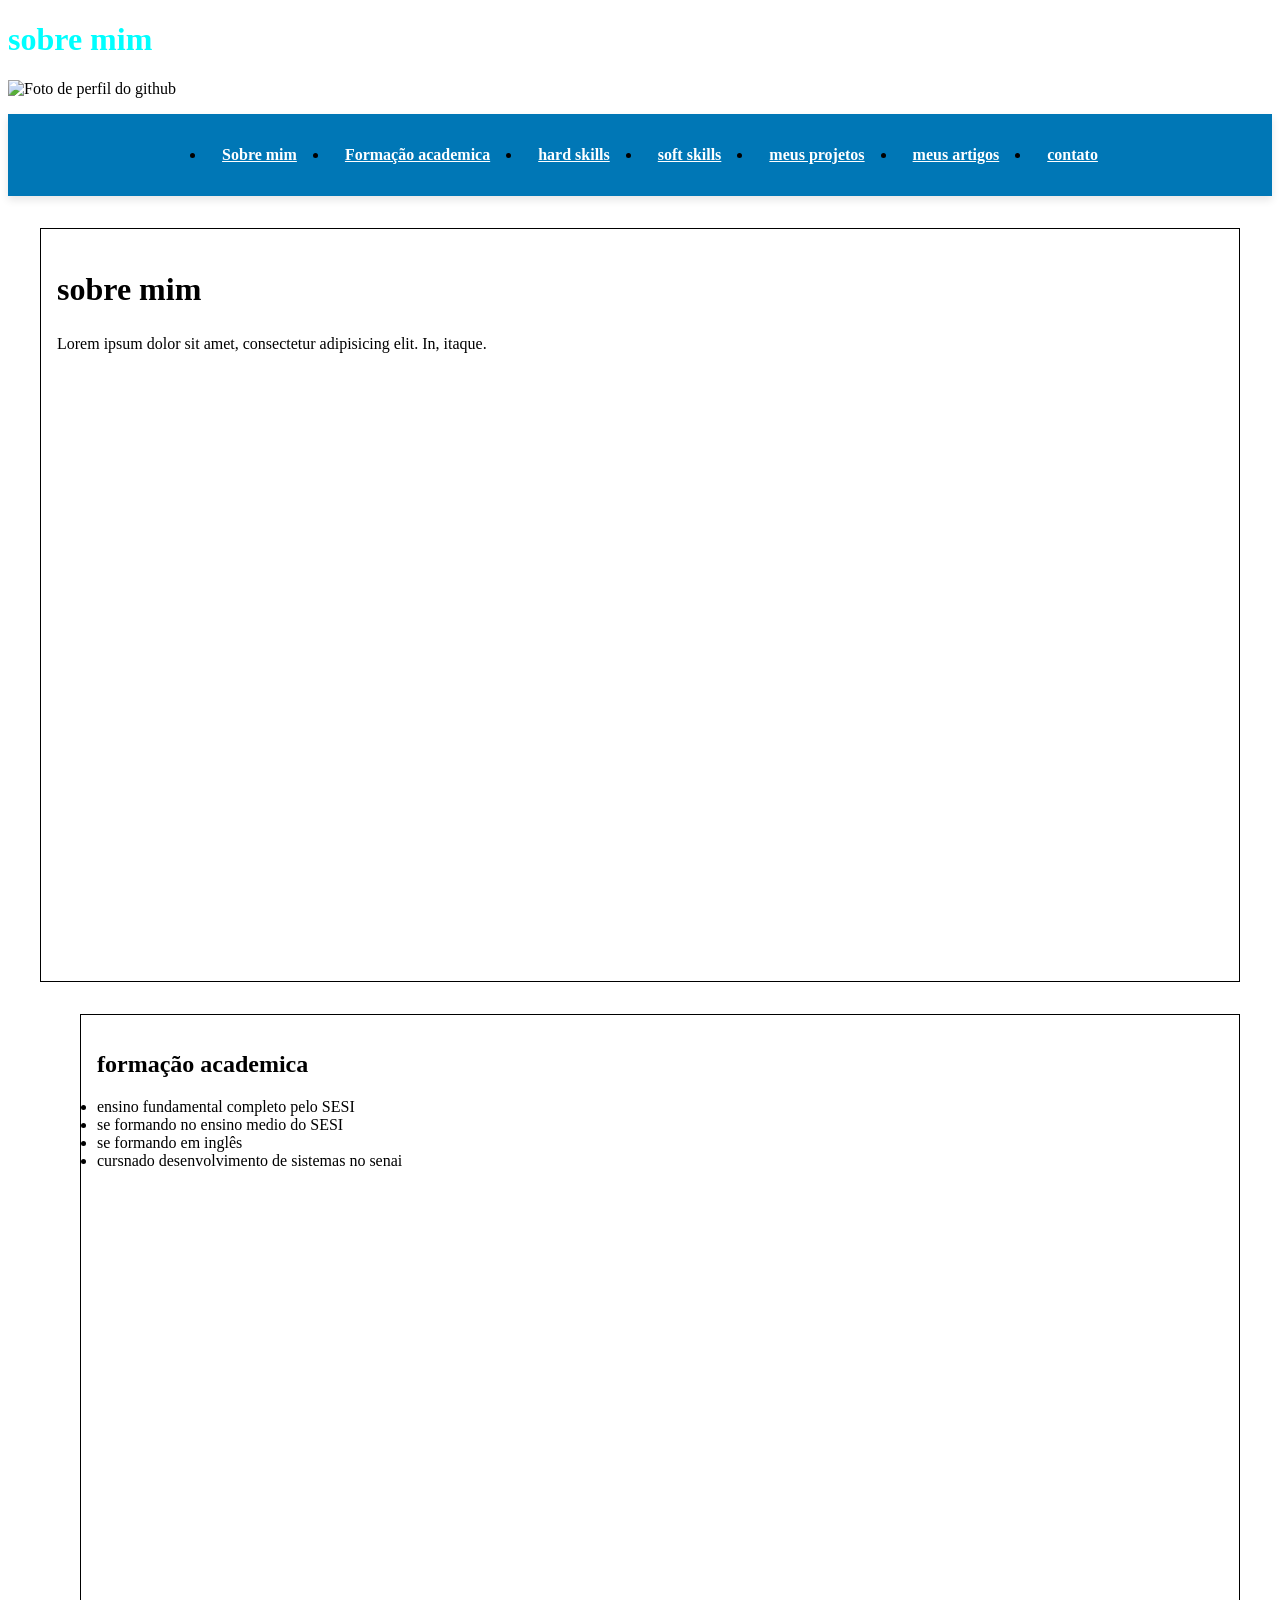
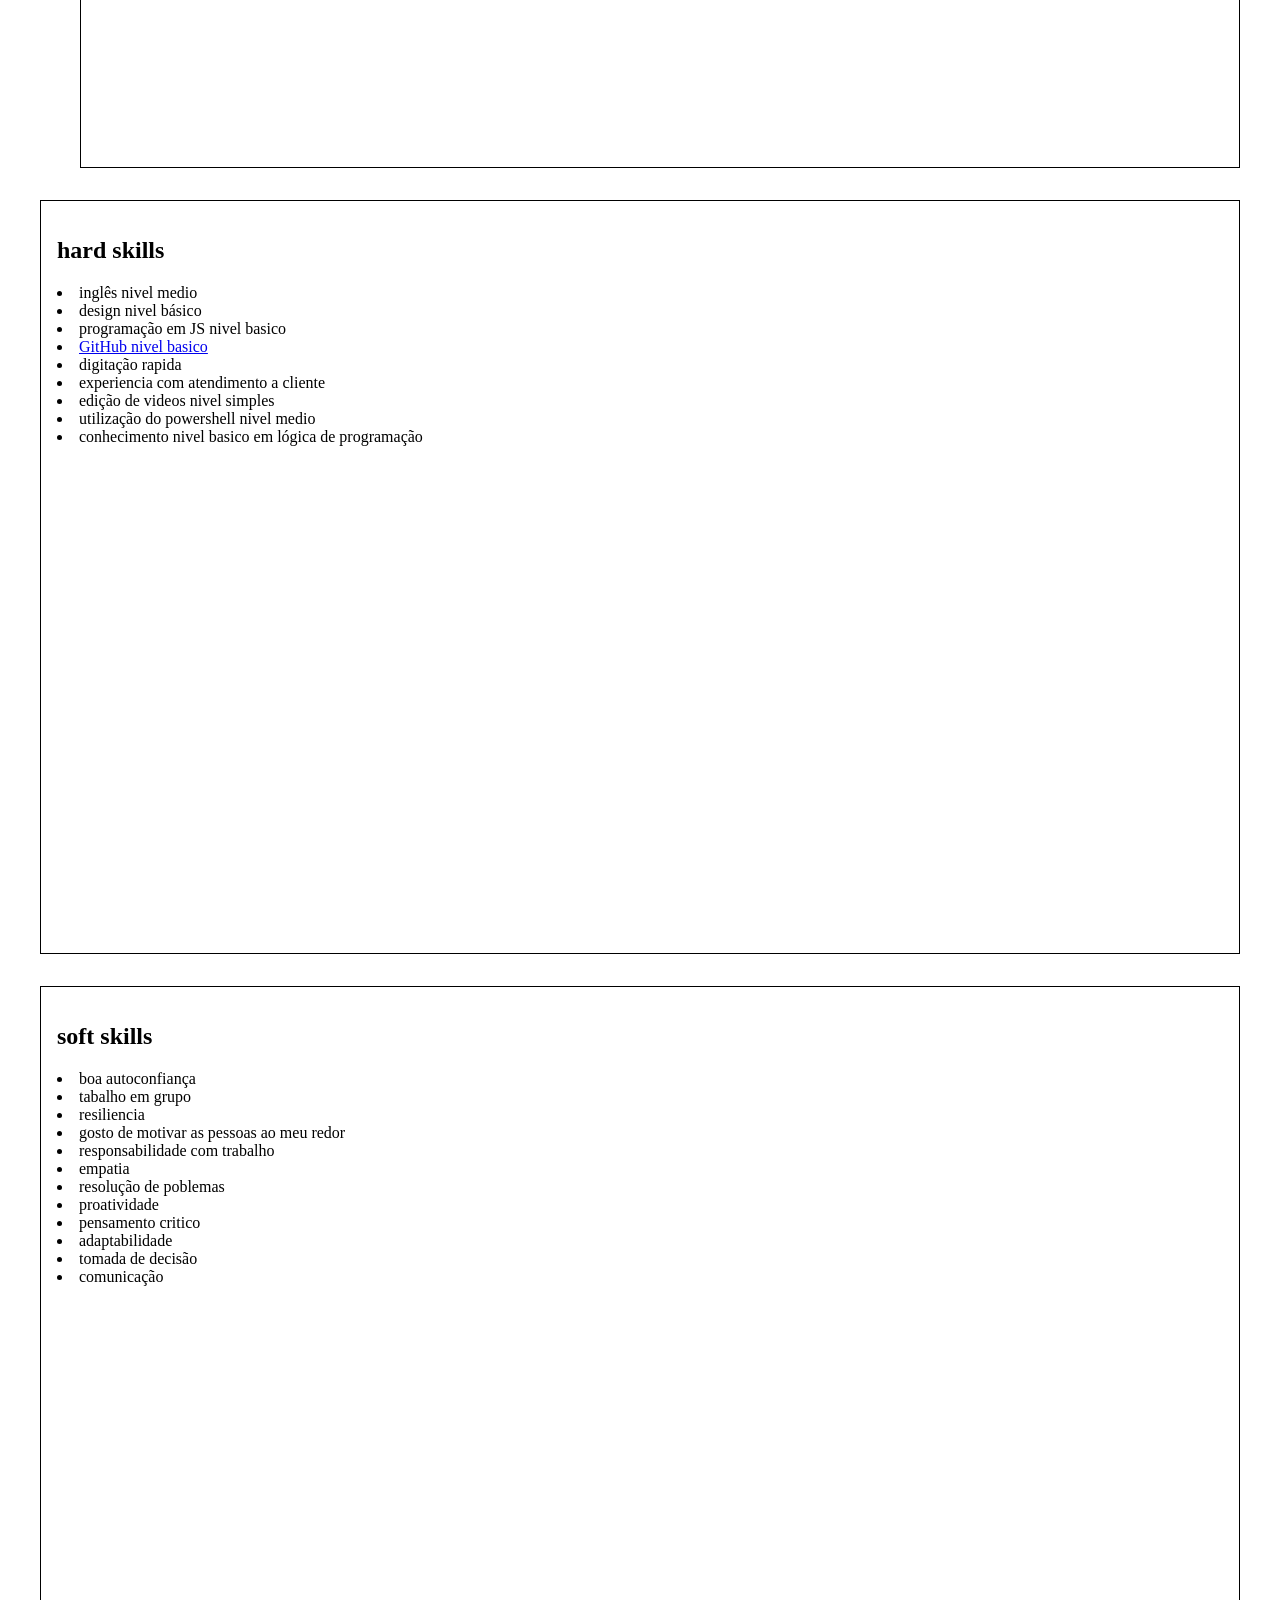
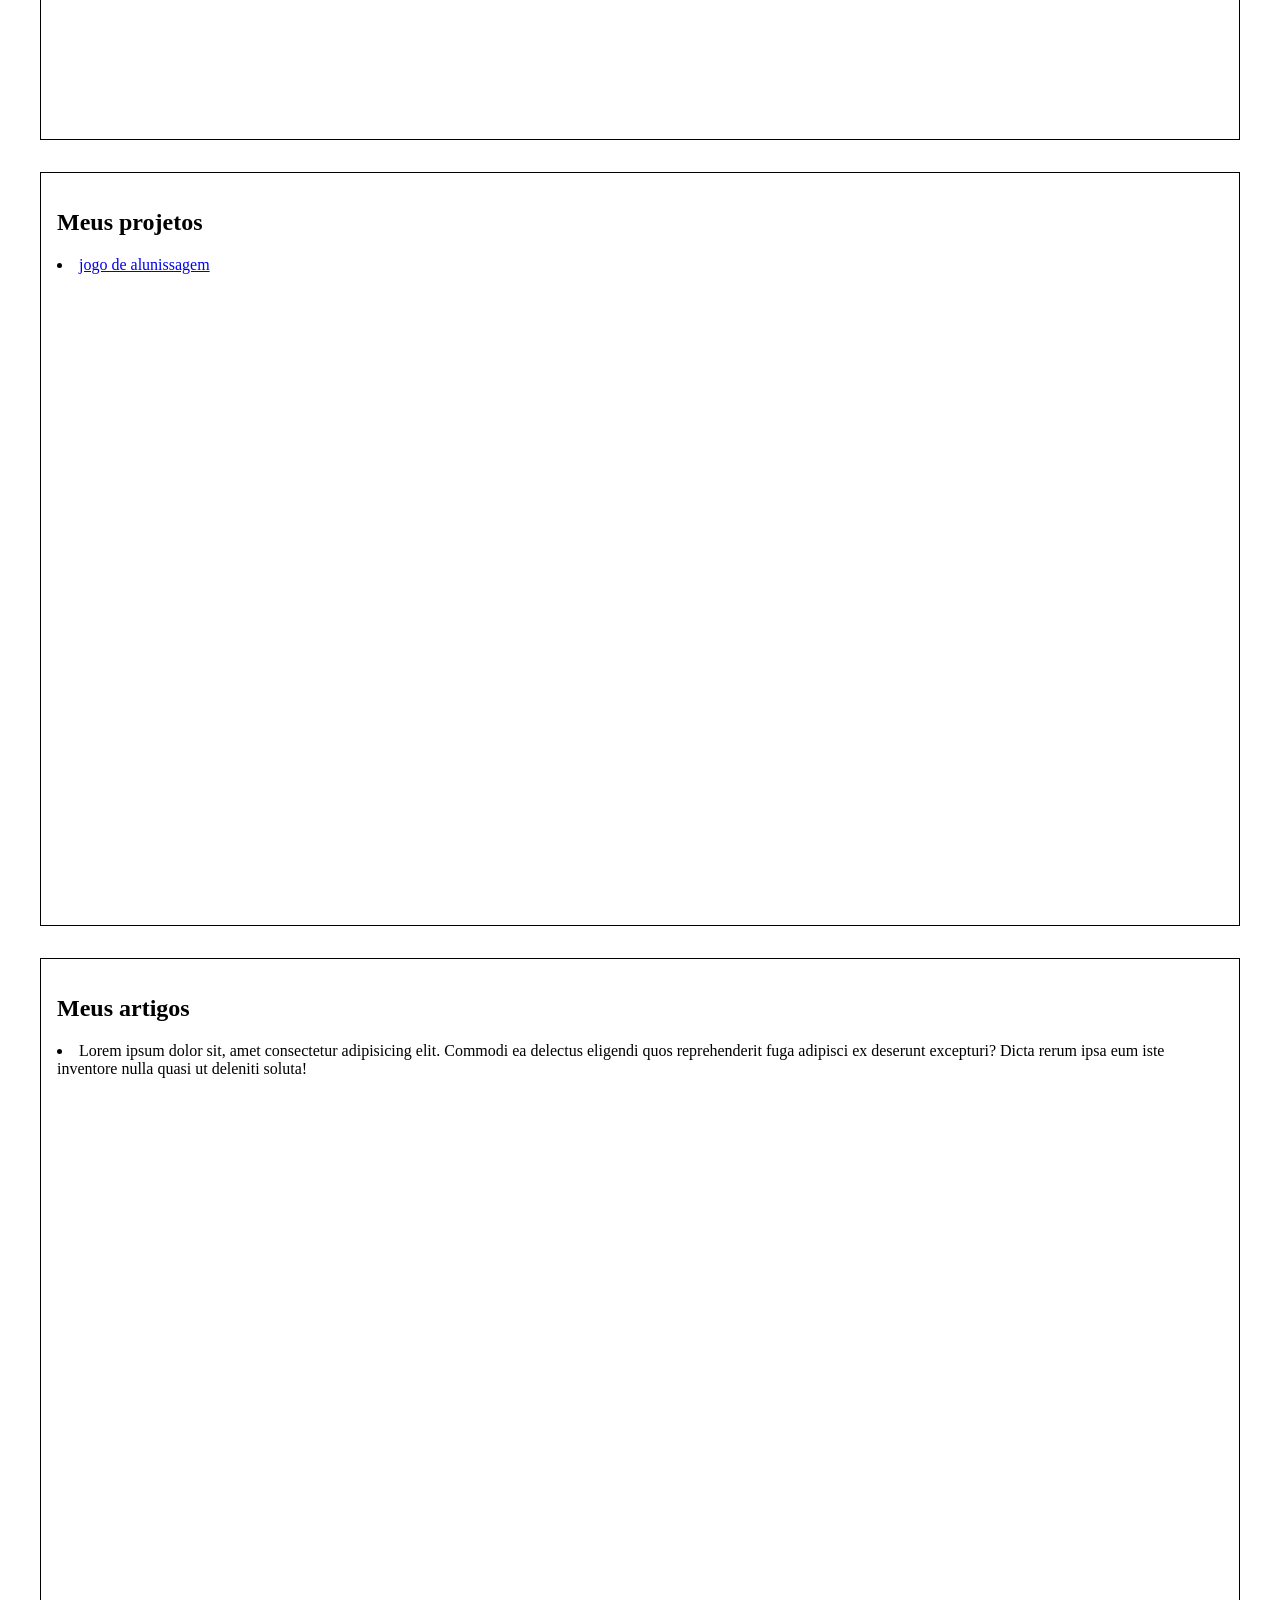
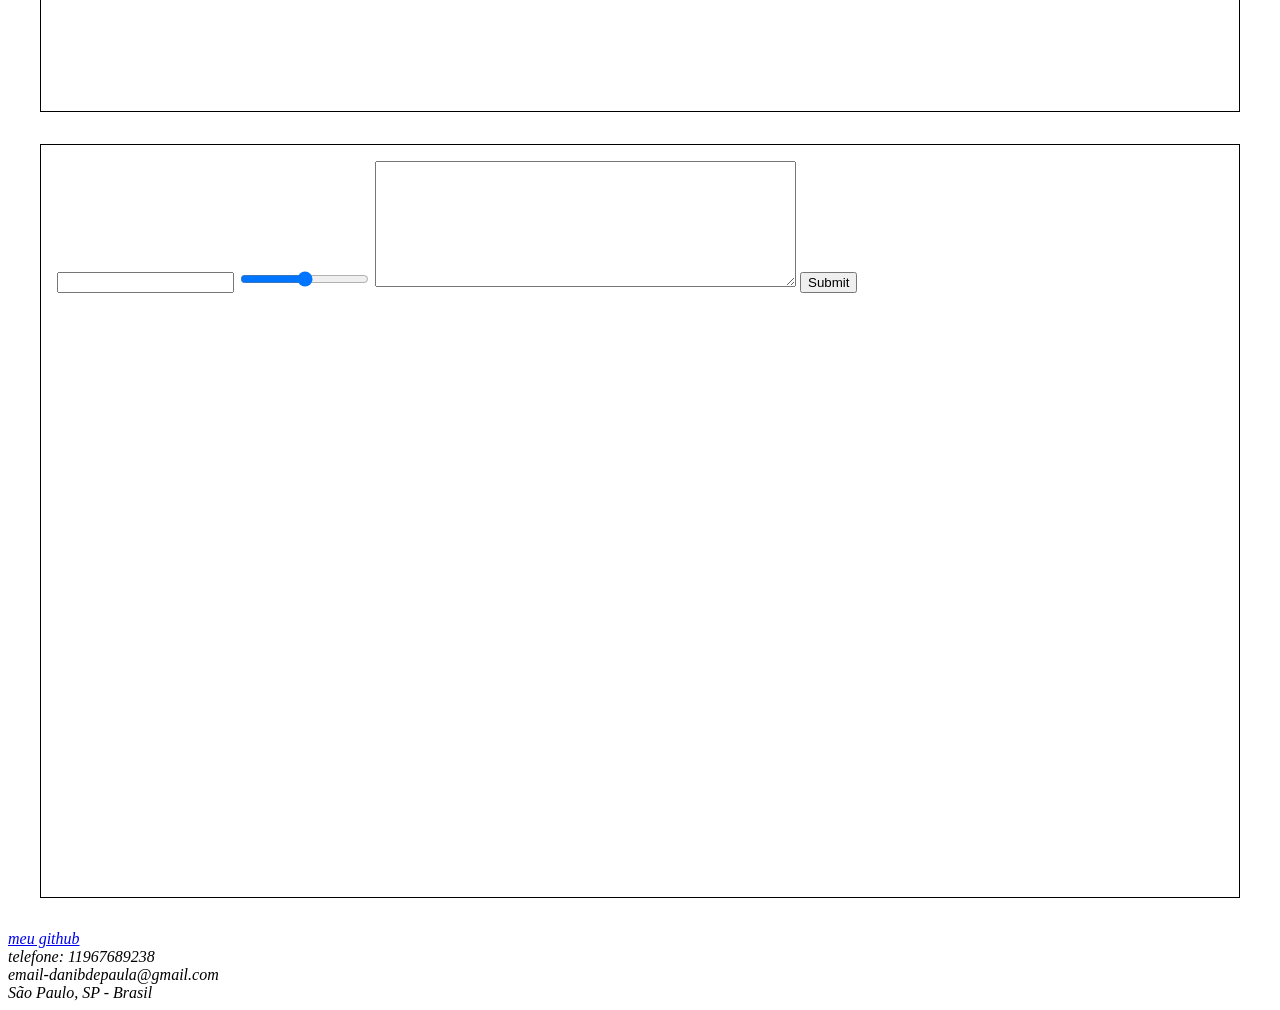
==== aula.html @ 2bd83010 "Commit" ====
<!DOCTYPE html>
<html lang="pt-br">
<head>
    
    
    <meta charset="utf-8">
    <meta name="viewport" content=" "width=device-width, initial-scale="1.0">
    <title hidden>sobre mim</title>
    <link rel="stylesheet" href="aula.css">
    
    <!-- META INFORMAÇÕES SOBRE A PAGINA -->
</head>
<!-- HTML NÃO TEM PESCOÇO --> 
<body>
    <h1 style="color: cyan;">sobre mim</h1>
    <!--code injected by live server-->

    <img src="https://avatars.githubusercontent.com/u/200938346?s=400&v=4" 
         alt="Foto de perfil do github" 
         width="200" height="200" 
         title="foto de perfil do github">


    <p>
        <a href="https://github.com/joaomarcos33/"></a>
    </p>

    <header>
      <nav> 
        <ul>
            <li><a href="#sobreMim">Sobre mim</a></li>
            <li><a href="#formacaoAcademica">Formação academica</a></li>
            <li><a href="#hardSkills">hard skills</a></li>
            <li><a href="#softSkills">soft skills</a></li>
            <li><a href="#meusProjetos">meus projetos</a></li>
            <li><a href="#meusArtigos">meus artigos</a></li>
            <li><a href="#contato">contato</a></li>
        </ul>
      </nav>
    </header>

<section id="sobreMim">
   <h1>sobre mim</h1>
   <p>Lorem ipsum dolor sit amet, consectetur adipisicing elit. In, itaque.</p>
</section>
  <ul>
    <section id="formacaoAcademica">
    <h2>formação academica</h2>
    <li>ensino fundamental completo pelo SESI</li>
    <li>se formando no ensino medio do SESI</li>
    <li>se formando em inglês</li>
    <li>cursnado desenvolvimento de sistemas no senai</li>
  </ul>
</section>

<section id="hardSkills">
    <h2>hard skills</h2>
    <li>inglês nivel medio</li>
    <li>design nivel básico</li>
    <li>programação em JS nivel basico</li>
    <li><a href="https://github.com/joaomarcos33">GitHub nivel basico</li></a>
    <li>digitação rapida</li>
    <li>experiencia com atendimento a cliente</li>
    <li>edição de videos nivel simples</li>
    <li>utilização do powershell nivel medio</li>
    <li>conhecimento nivel basico em lógica de programação</li>
</section>

<section id="softSkills">
    <h2>soft skills</h2>
    <li>boa autoconfiança</li>
    <li>tabalho em grupo</li>
    <li>resiliencia</li>
    <li>gosto de motivar as pessoas ao meu redor</li>
    <li>responsabilidade com trabalho</li>
    <li>empatia</li>
    <li>resolução de poblemas</li>
    <li>proatividade</li>
    <li>pensamento critico</li>
    <li>adaptabilidade</li>
    <li>tomada de decisão</li>
    <li>comunicação</li>
</section>

<section id="meusProjetos">
    <h2>Meus projetos</h2>
    <li><a href="https://github.com/joaomarcos33">jogo de alunissagem</a> </li>
</section>

<section id="meusArtigos">
    <h2>Meus artigos</h2>
    <li> Lorem ipsum dolor sit, amet consectetur adipisicing elit. Commodi ea delectus 
        eligendi quos reprehenderit fuga adipisci ex deserunt excepturi? Dicta rerum ipsa eum iste 
        inventore nulla quasi ut deleniti soluta!</li>
</section>

<section id="contato">
<form>
    <input type="text" name="nome">
    <input type="range" name="email">
    <textarea name="mensagem" rows="8" cols="50"></textarea>
    <input type="submit" name="botaoEnviar">
    
</form>
</section>
    
    <address><a href="https://github.com/DaniBarreto-dev">meu github</a></address>
    <address>telefone: 11967689238</address>
    <address>email-danibdepaula@gmail.com</address>
    <address>São Paulo, SP - Brasil</address>

    
</section>
</body>
</html>
---- aula.css ----
/* CSS externo */

body {
  font-family: Georgia, 'Times New Roman', Times, serif
}

h1 {
  font-size: 2em; /*1rem = 16px -> 1em = M */
  font-weight: bold;
}

h2 {
  font-size: 1.5rem;
  font-weight: 700;
}

header {
  background-color: #0077b6;
  padding: 1rem 2rem;
  box-shadow: 0 4px 8px  rgba(0, 0, 0, 0.1);
  position: sticky; /* pode ser necessario top, left, bottom ou right*/
  top: 0;

}

header ul {
  display: flex;
  justify-content: center;
  gap: 1rem;
}

nav a {
  color: #ffffff;
  font-weight: 700;
  padding: .5rem 1rem;
}                                                       

header a:hover {
  background-color: #023e8a;
}

section {
  height: 80vh;
  margin: 2rem;
  scroll-margin-top: 4rem; 
  padding: 1rem;
  border: 1px solid #000000;
}
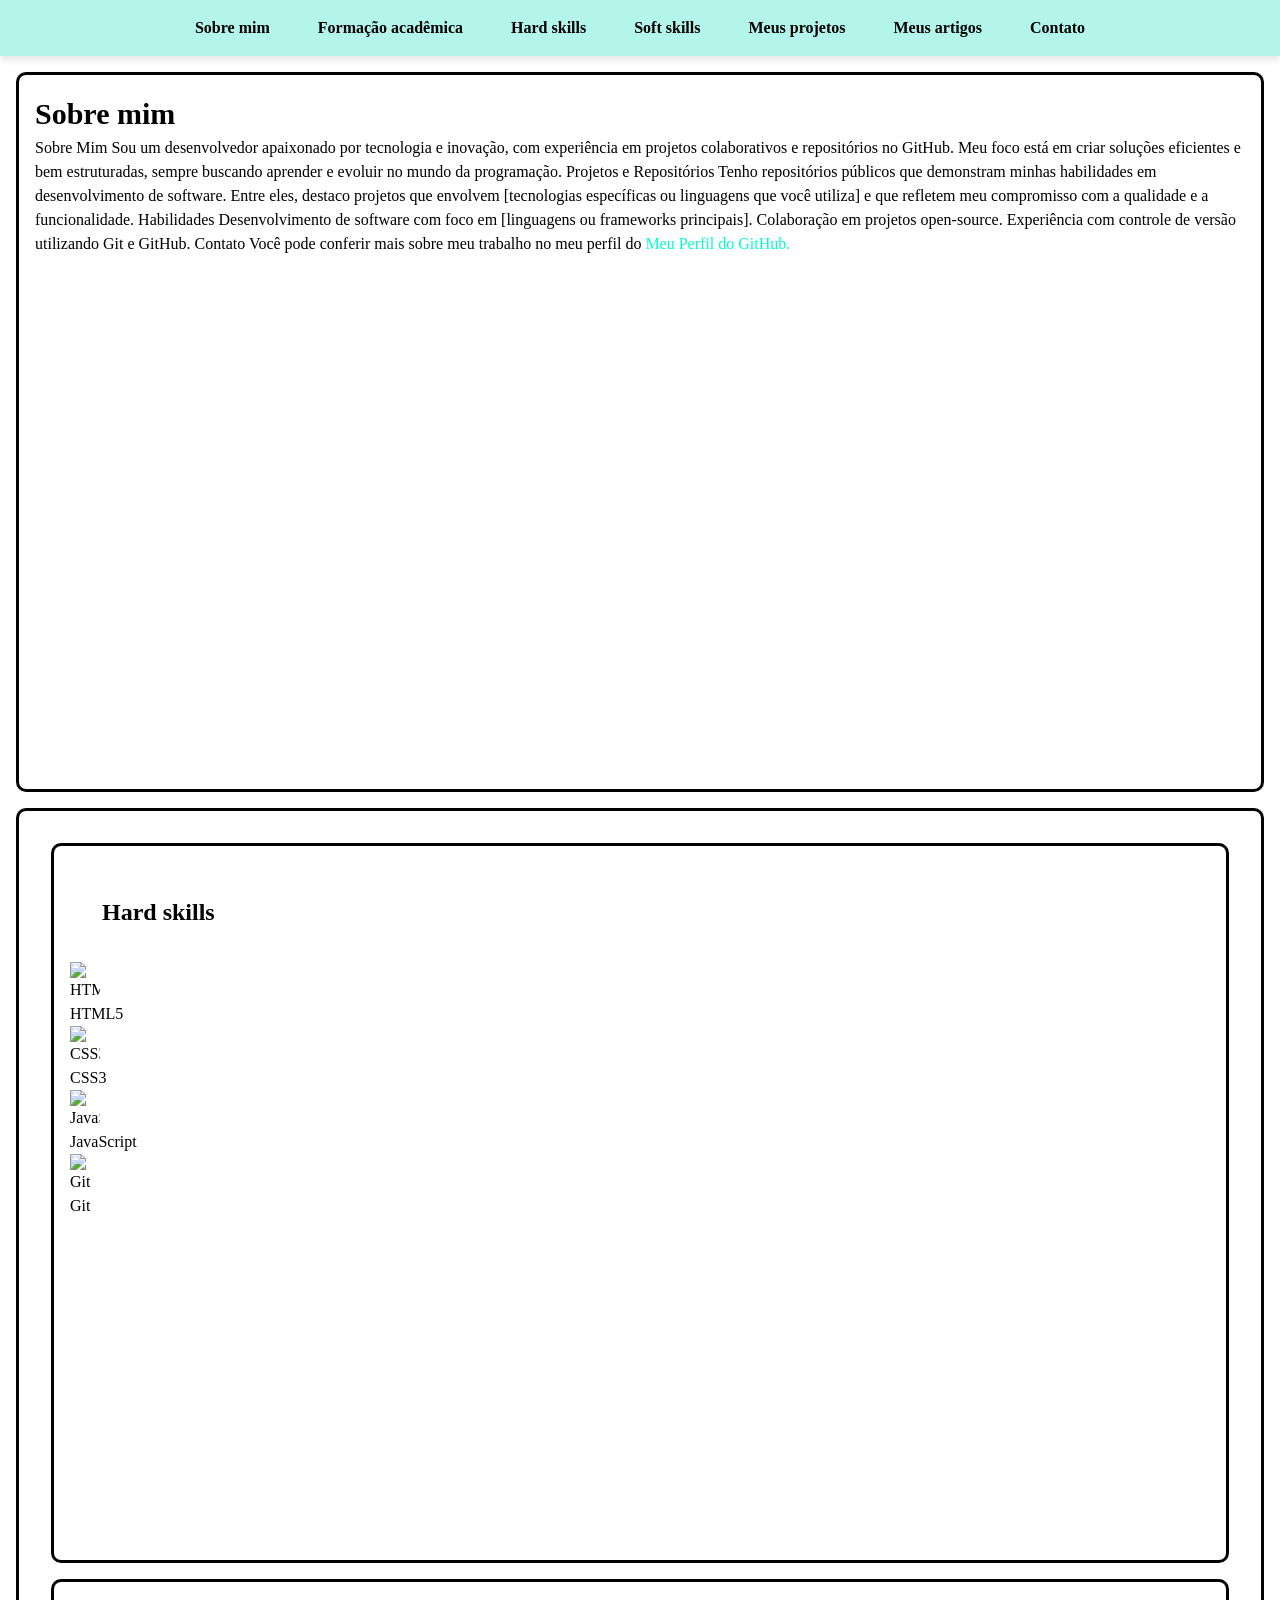
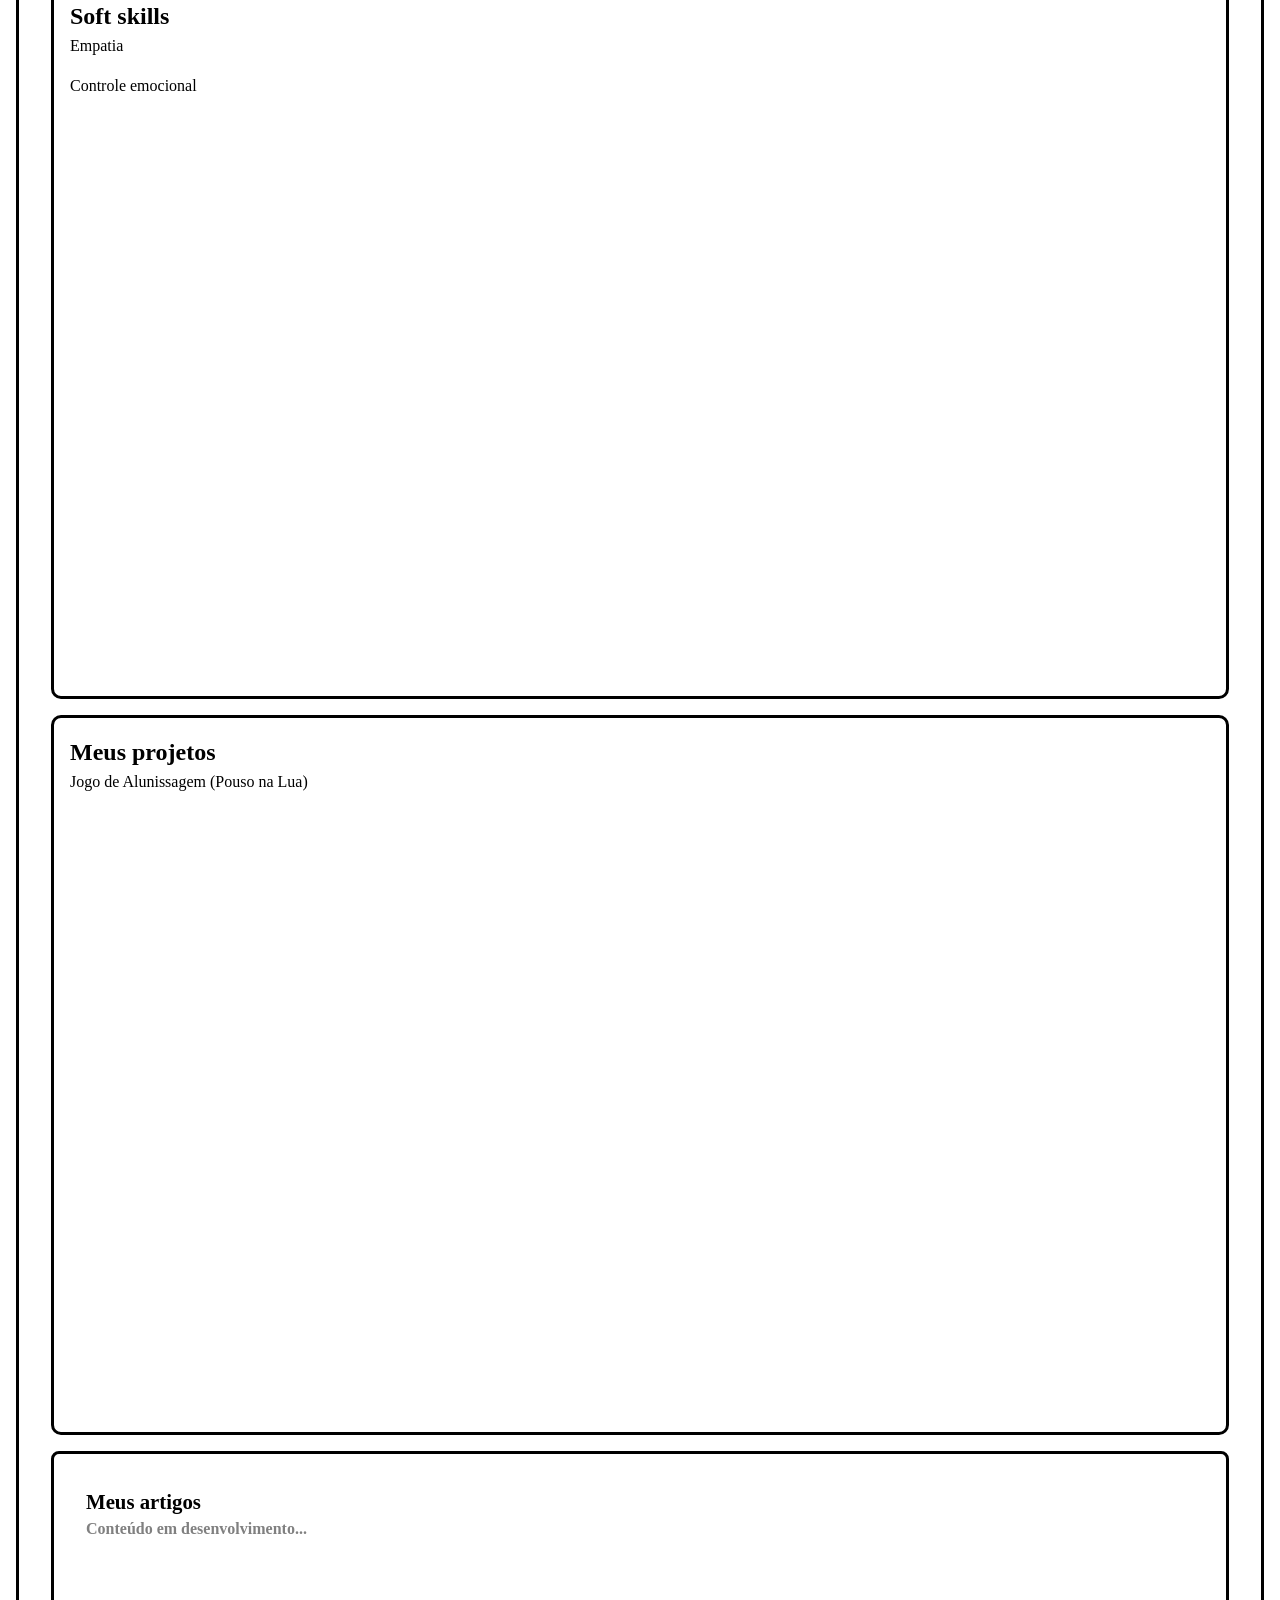
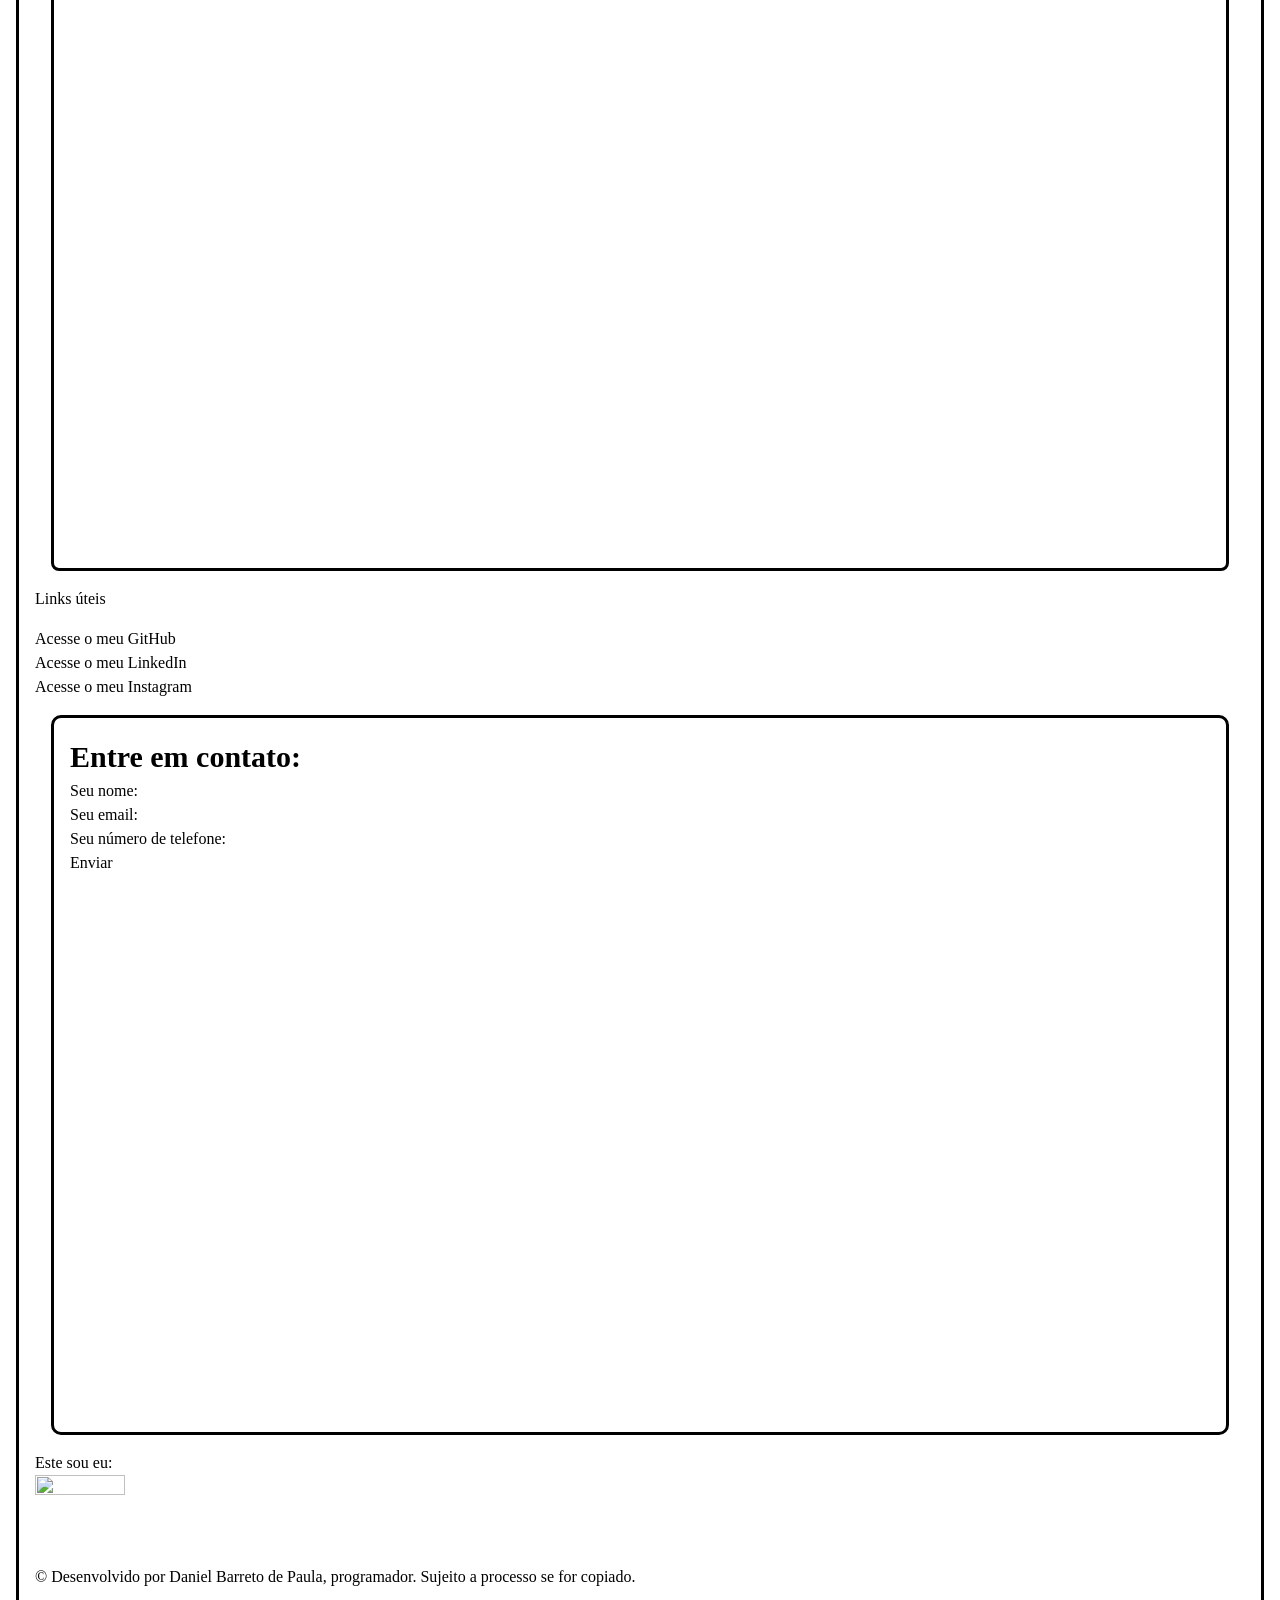
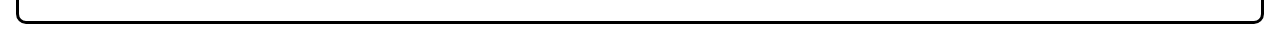
==== commit 4da930e4: "port" ====
--- a/aula.html
+++ b/aula.html
@@ -1,116 +1,125 @@
 <!DOCTYPE html>
 <html lang="pt-br">
-<head>
-    
-    
-    <meta charset="utf-8">
-    <meta name="viewport" content=" "width=device-width, initial-scale="1.0">
-    <title hidden>sobre mim</title>
-    <link rel="stylesheet" href="aula.css">
-    
-    <!-- META INFORMAÇÕES SOBRE A PAGINA -->
-</head>
-<!-- HTML NÃO TEM PESCOÇO --> 
-<body>
-    <h1 style="color: cyan;">sobre mim</h1>
-    <!--code injected by live server-->
+    <head>
+        <!-- Meta informações sobre a página -->
+        <meta charset="utf-8">
+        <meta name="viewport" content="width=device-width, initial-scale=1.0">
+        <title>Meu Portfólio</title>
+        <link rel="stylesheet" href="reset.css">
+        <link rel="stylesheet" href="aula.css">
+        <style>
+            /* Adicione estilos personalizados aqui */
+        </style>
+    </head>
+    <body>
+        <!-- Cabeçalho -->
+        <header>
+            <nav>
+                <ul>
+                    <li><a href="#sobreMim">Sobre mim</a></li>
+                    <li><a href="#formacaoAcademica">Formação acadêmica</a></li>
+                    <li><a href="#hardSkills">Hard skills</a></li>
+                    <li><a href="#softSkills">Soft skills</a></li>
+                    <li><a href="#meusProjetos">Meus projetos</a></li>
+                    <li><a href="#meusArtigos">Meus artigos</a></li>
+                    <li><a href="#contato">Contato</a></li>
+                </ul>
+            </nav> 
+        </header>
 
-    <img src="https://avatars.githubusercontent.com/u/200938346?s=400&v=4" 
-         alt="Foto de perfil do github" 
-         width="200" height="200" 
-         title="foto de perfil do github">
+        <!-- Seções -->
+        <section id="sobreMim" class="">
+            <h1>Sobre mim</h1>
+            <p>Sobre Mim Sou um desenvolvedor apaixonado por tecnologia e inovação, com experiência em projetos colaborativos e repositórios no GitHub. Meu foco está em criar soluções eficientes e bem estruturadas, sempre buscando aprender e evoluir no mundo da programação.
 
+                Projetos e Repositórios Tenho repositórios públicos que demonstram minhas habilidades em desenvolvimento de software. Entre eles, destaco projetos que envolvem [tecnologias específicas ou linguagens que você utiliza] e que refletem meu compromisso com a qualidade e a funcionalidade.
+                
+                Habilidades
+                
+                Desenvolvimento de software com foco em [linguagens ou frameworks principais].
+                
+                Colaboração em projetos open-source.
+                
+                Experiência com controle de versão utilizando Git e GitHub.
+                
+                Contato Você pode conferir mais sobre meu trabalho no meu perfil do <a  class="Gi"href="https://github.com/DaniBarreto-dev?tab=packages">Meu Perfil do GitHub.</a></p>
+        </section>
 
-    <p>
-        <a href="https://github.com/joaomarcos33/"></a>
-    </p>
+        <section id="formacaoAcademica">
+          
 
-    <header>
-      <nav> 
-        <ul>
-            <li><a href="#sobreMim">Sobre mim</a></li>
-            <li><a href="#formacaoAcademica">Formação academica</a></li>
-            <li><a href="#hardSkills">hard skills</a></li>
-            <li><a href="#softSkills">soft skills</a></li>
-            <li><a href="#meusProjetos">meus projetos</a></li>
-            <li><a href="#meusArtigos">meus artigos</a></li>
-            <li><a href="#contato">contato</a></li>
-        </ul>
-      </nav>
-    </header>
+            <section id="hardSkills">
+                <h2 class="card">Hard skills</h2>
+                <ul class="">
+                    <li>
+                        <img src="https://cdn.jsdelivr.net/gh/devicons/devicon/icons/h"tml5/html5-original.svg" alt="HTML5" width="30">
+                        HTML5
+                    </li>
+                    <li>
+                        <img src="https://cdn.jsdelivr.net/gh/devicons/devicon/icons/css3/css3-original.svg" alt="CSS3" width="30">
+                        CSS3
+                    </li>
+                    <li>
+                        <img src="https://cdn.jsdelivr.net/gh/devicons/devicon/icons/javascript/javascript-original.svg" alt="JavaScript" width="30">
+                        JavaScript
+                    </li>
+                    
+                    <li>
+                        <img src="https://cdn.jsdelivr.net/gh/devicons/devicon/icons/git/git-original.svg" alt="Git" width="30">
+                        Git
+                    </li>
+                </ul>
+            </section>
+            
 
-<section id="sobreMim">
-   <h1>sobre mim</h1>
-   <p>Lorem ipsum dolor sit amet, consectetur adipisicing elit. In, itaque.</p>
-</section>
-  <ul>
-    <section id="formacaoAcademica">
-    <h2>formação academica</h2>
-    <li>ensino fundamental completo pelo SESI</li>
-    <li>se formando no ensino medio do SESI</li>
-    <li>se formando em inglês</li>
-    <li>cursnado desenvolvimento de sistemas no senai</li>
-  </ul>
-</section>
+        <section id="softSkills">
+            <h2>Soft skills</h2>
+            <p>Empatia</p>
+            <p>Controle emocional</p>
+        </section>
 
-<section id="hardSkills">
-    <h2>hard skills</h2>
-    <li>inglês nivel medio</li>
-    <li>design nivel básico</li>
-    <li>programação em JS nivel basico</li>
-    <li><a href="https://github.com/joaomarcos33">GitHub nivel basico</li></a>
-    <li>digitação rapida</li>
-    <li>experiencia com atendimento a cliente</li>
-    <li>edição de videos nivel simples</li>
-    <li>utilização do powershell nivel medio</li>
-    <li>conhecimento nivel basico em lógica de programação</li>
-</section>
+        <section id="meusProjetos">
+            <h2>Meus projetos</h2>
+            <ul>
+                <li>
+                    <a href="https://cauazitodev16.github.io/lopal-moonlander/">Jogo de Alunissagem (Pouso na Lua)</a>
+                </li>
+            </ul>
+        </section>
+        
+        <section id="meusArtigos" class="card">
+            <h class="titulo-card">Meus artigos</h2>
+            <p class="introdução-card" >Conteúdo em desenvolvimento...</p>
+        </section>
 
-<section id="softSkills">
-    <h2>soft skills</h2>
-    <li>boa autoconfiança</li>
-    <li>tabalho em grupo</li>
-    <li>resiliencia</li>
-    <li>gosto de motivar as pessoas ao meu redor</li>
-    <li>responsabilidade com trabalho</li>
-    <li>empatia</li>
-    <li>resolução de poblemas</li>
-    <li>proatividade</li>
-    <li>pensamento critico</li>
-    <li>adaptabilidade</li>
-    <li>tomada de decisão</li>
-    <li>comunicação</li>
-</section>
-
-<section id="meusProjetos">
-    <h2>Meus projetos</h2>
-    <li><a href="https://github.com/joaomarcos33">jogo de alunissagem</a> </li>
-</section>
-
-<section id="meusArtigos">
-    <h2>Meus artigos</h2>
-    <li> Lorem ipsum dolor sit, amet consectetur adipisicing elit. Commodi ea delectus 
-        eligendi quos reprehenderit fuga adipisci ex deserunt excepturi? Dicta rerum ipsa eum iste 
-        inventore nulla quasi ut deleniti soluta!</li>
-</section>
-
-<section id="contato">
-<form>
-    <input type="text" name="nome">
-    <input type="range" name="email">
-    <textarea name="mensagem" rows="8" cols="50"></textarea>
-    <input type="submit" name="botaoEnviar">
-    
-</form>
-</section>
-    
-    <address><a href="https://github.com/DaniBarreto-dev">meu github</a></address>
-    <address>telefone: 11967689238</address>
-    <address>email-danibdepaula@gmail.com</address>
-    <address>São Paulo, SP - Brasil</address>
-
-    
-</section>
-</body>
+        <!-- Rodapé -->
+        <footer>
+            <p>Links úteis</p>
+            <ul>
+                <li>
+                    <a href="https://github.com/DaniBarreto-dev" target="_blank">Acesse o meu GitHub</a>
+                </li>
+                <li>
+                    <a href="">Acesse o meu LinkedIn</a>
+                </li>
+                <li>
+                    <a href="https://instagram.com/dani.barreeto" target="_blank">Acesse o meu Instagram</a>
+                </li>
+            </ul>
+            <section id="contato">
+                <h1>Entre em contato:</h1>
+                <h4>Seu nome: <input type="text" name="Nome"></h4>
+                <h4>Seu email: <input type="text" name="email"></h4>
+                <h4>Seu número de telefone: <input type="text" name="Número De Telefone"></h4>
+                <button>Enviar</button>
+            </section>
+            <ul>
+                <li>
+                    <h3>Este sou eu:</h3>
+                    <img src="https://avatars.githubusercontent.com/u/200938960?s=400&u=73ff02dd373fb7cd5890426fb07dc4cd6bce0ceb&v=4" width="90" height="90">
+                </li>
+            </ul>
+            <p>&copy Desenvolvido por Daniel Barreto de Paula, programador. Sujeito a processo se for copiado.</p>
+        </footer>
+    </body>
 </html>
-
--- a/aula.css
+++ b/aula.css
@@ -1,48 +1,93 @@
-/* CSS externo */
+/*body {
+    /*background-color: #0000ff;*/
 
-body {
-  font-family: Georgia, 'Times New Roman', Times, serif
-}
 
-h1 {
-  font-size: 2em; /*1rem = 16px -> 1em = M */
-  font-weight: bold;
-}
+    body {
+      font-family: Georgia, 'Times New Roman', Times, serif;
+      background-color: rgb(255, 255, 255);
+  }
+  .Gi{
+    color: rgb(0, 255, 204);
+  }
+  
+  h1 {
+      font-size: 30px;
+      font-weight: bold;
+  }
+  
+  h2{
+      font-size: 1.5rem;
+      font-weight:700;
+  }
+  
+  header {
+      background-color: rgb(179, 245, 234);
+      padding: 1rem 2rem;
+      box-shadow: 0px 4px 8px rgba(0, 0, 0, 0.1);
+      position: sticky;
+      top: 0;
+  }
 
-h2 {
-  font-size: 1.5rem;
-  font-weight: 700;
-}
+  
+  header ul {
+      display: flex;
+      justify-content: center;
+      gap: 1rem;
+  }
+  
+  nav a {
+      color: black;
+      font-weight: 700;
+      padding: .5rem 1rem;
+  }
+  
+   section {
+    min-height: 80vh;
+      margin: 1rem;
+      padding: 1rem;
+      border-color: black;
+      border-style: solid;
+      border-width: 3px;
+      border-radius: 10px;
+  }
+  
+  p {
+      margin-bottom: 1rem;
+  }
 
-header {
-  background-color: #0077b6;
-  padding: 1rem 2rem;
-  box-shadow: 0 4px 8px  rgba(0, 0, 0, 0.1);
-  position: sticky; /* pode ser necessario top, left, bottom ou right*/
-  top: 0;
+  section#formaçãoAcademica{
+    border: none;
 
-}
+  }
 
-header ul {
-  display: flex;
-  justify-content: center;
-  gap: 1rem;
-}
+  .titulo-secao{
+    text-align: center;
+    margin-bottom: 2rem;
+  }
 
-nav a {
-  color: #ffffff;
-  font-weight: 700;
-  padding: .5rem 1rem;
-}                                                       
+  .card{
+    border-radius: 8px;
+    padding: 2rem;
+    box-shadow: 0 2px 6pc rgba(0, 0, 0, a);
+    list-style: none;
+  }
 
-header a:hover {
-  background-color: #023e8a;
-}
+  .titulo-card{
+    font-weight: bold;
+    color: rgb(0, 0, 0);
+    font-size: 1.3rem;
 
-section {
-  height: 80vh;
-  margin: 2rem;
-  scroll-margin-top: 4rem; 
-  padding: 1rem;
-  border: 1px solid #000000;
-}
+  }
+
+  .introdução-card{
+    font-size: 1rem;
+    color: gray;
+  }
+
+  .cards-em-coluna{
+    display: flex;
+    flex-direction: row;
+    gap: 1rem;
+    
+  }
+
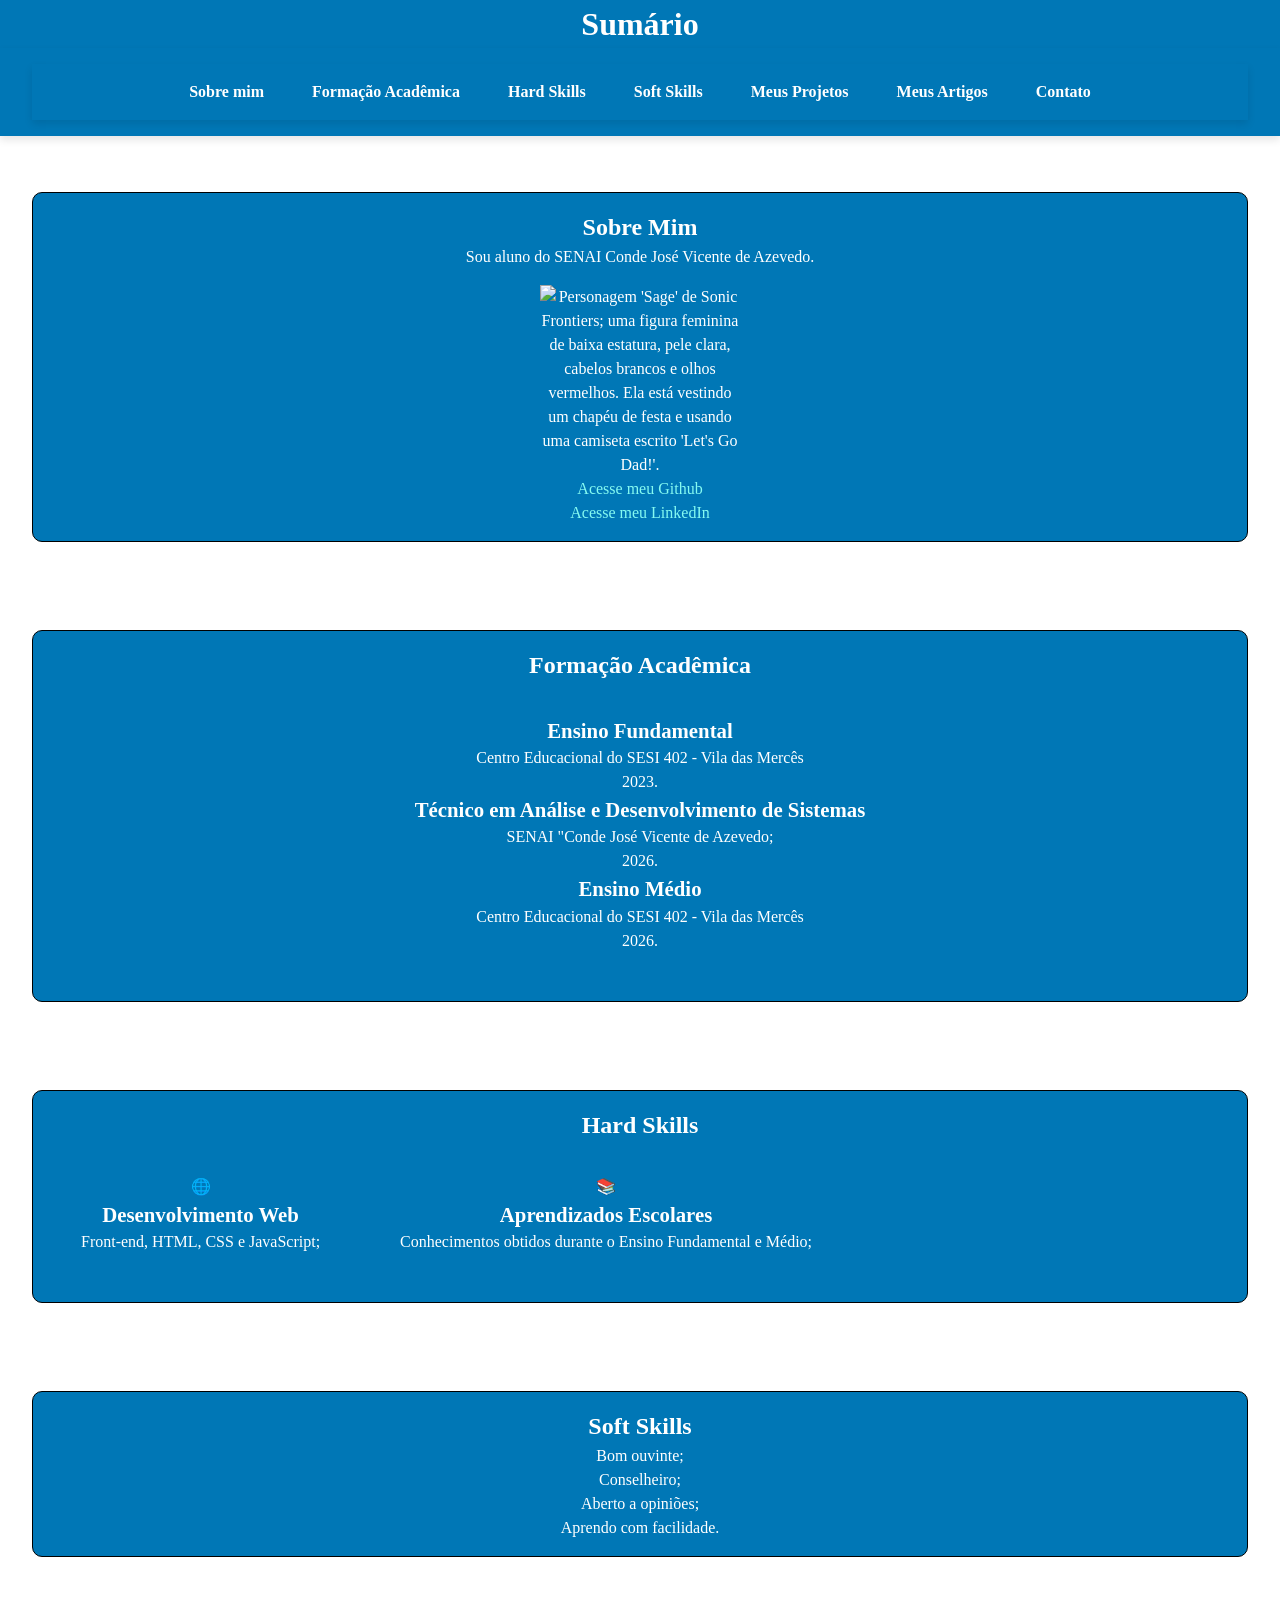
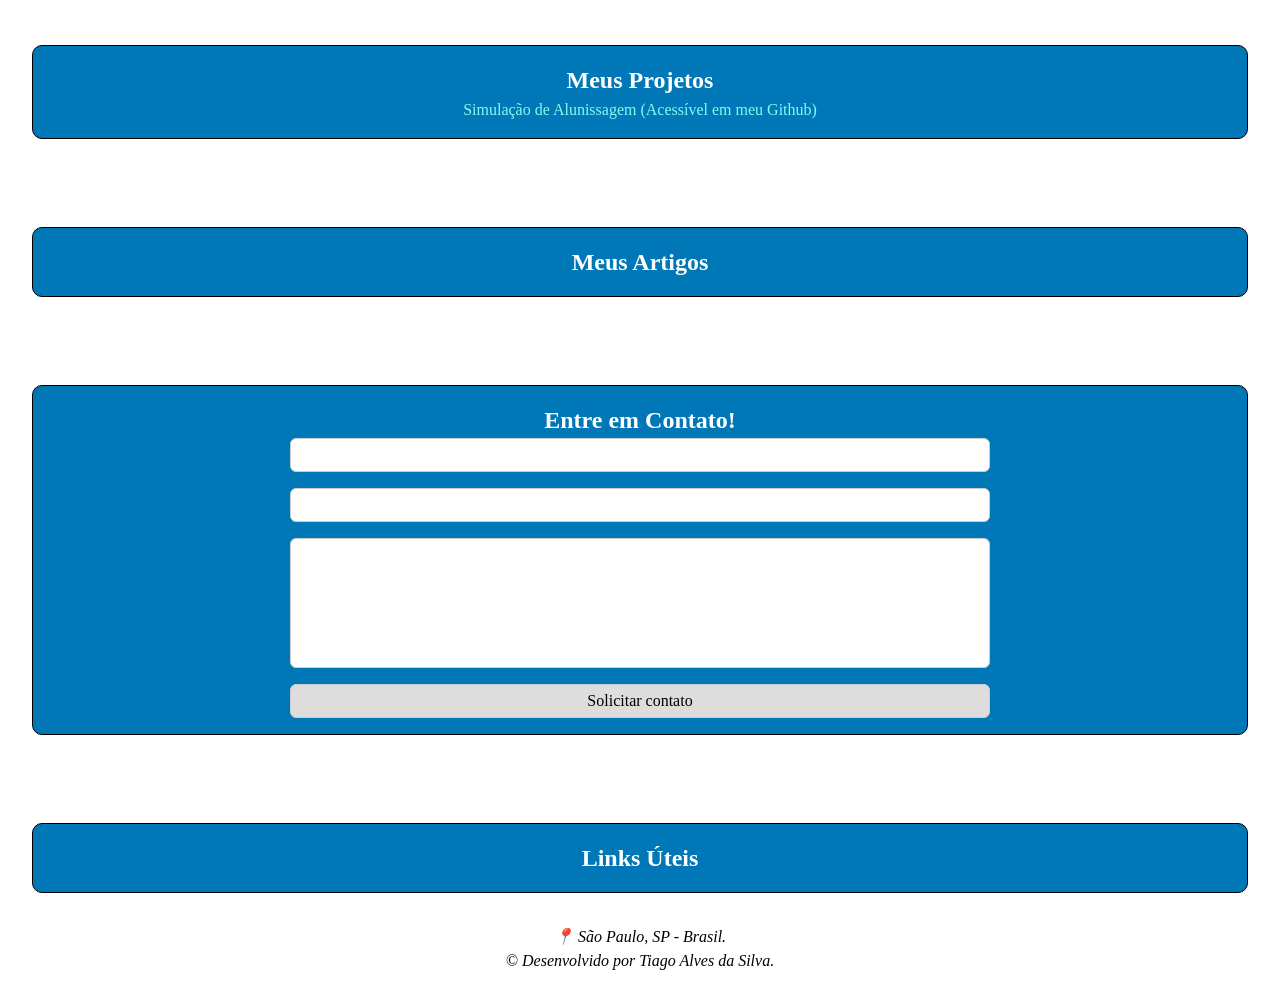
==== commit 939fbb90: "update" ====
--- a/aula.html
+++ b/aula.html
@@ -1,125 +1,138 @@
 <!DOCTYPE html>
 <html lang="pt-br">
     <head>
-        <!-- Meta informações sobre a página -->
+        <!-- Meta informações sobre a página. -->
         <meta charset="utf-8">
         <meta name="viewport" content="width=device-width, initial-scale=1.0">
-        <title>Meu Portfólio</title>
+        <title>Sobre mim</title>
+        
         <link rel="stylesheet" href="reset.css">
         <link rel="stylesheet" href="aula.css">
-        <style>
-            /* Adicione estilos personalizados aqui */
-        </style>
     </head>
+    <!-- HTML é tipo LEGO, não tem pescoço. -->
     <body>
-        <!-- Cabeçalho -->
+        <h1>Sumário</h1>
         <header>
             <nav>
                 <ul>
                     <li><a href="#sobreMim">Sobre mim</a></li>
-                    <li><a href="#formacaoAcademica">Formação acadêmica</a></li>
-                    <li><a href="#hardSkills">Hard skills</a></li>
-                    <li><a href="#softSkills">Soft skills</a></li>
-                    <li><a href="#meusProjetos">Meus projetos</a></li>
-                    <li><a href="#meusArtigos">Meus artigos</a></li>
+                    <li><a href="#formacaoAcademica">Formação Acadêmica</a></li>
+                    <li><a href="#hardSkills">Hard Skills</a></li>
+                    <li><a href="#softSkills">Soft Skills</a></li>
+                    <li><a href="#meusProjetos">Meus Projetos</a></li>
+                    <li><a href="#meusArtigos">Meus Artigos</a></li>
                     <li><a href="#contato">Contato</a></li>
                 </ul>
-            </nav> 
+            </nav>
         </header>
+        
+        <br>
 
-        <!-- Seções -->
-        <section id="sobreMim" class="">
-            <h1>Sobre mim</h1>
-            <p>Sobre Mim Sou um desenvolvedor apaixonado por tecnologia e inovação, com experiência em projetos colaborativos e repositórios no GitHub. Meu foco está em criar soluções eficientes e bem estruturadas, sempre buscando aprender e evoluir no mundo da programação.
+        <section id = sobreMim>
+        <h2>Sobre Mim</h2>
+        <p>Sou aluno do SENAI Conde José Vicente de Azevedo.</p>
+        <img src="https://avatars.githubusercontent.com/u/200938871?s=400&u=587c08e60d452a86cb14095ceef751f4df7ddc91&v=4" alt="Personagem 'Sage' de Sonic Frontiers; uma figura feminina de baixa estatura, pele clara, cabelos brancos e olhos vermelhos. Ela está vestindo um chapéu de festa e usando uma camiseta escrito 'Let's Go Dad!'." width="200" title="Personagem 'Sage' de Sonic Frontiers; uma figura feminina de baixa estatura, pele clara, cabelos brancos e olhos vermelhos. Ela está vestindo um chapéu de festa e usando uma camiseta escrito 'Let's Go Dad!'. Optei por usá-la por não ter fotos minhas, já que mal costumo tirá-las.">
+        <ul>
+            <li><a href="https://github.com/DarkusStorm" title="Clique para acessar meu portfólio no Github" target="_blank">Acesse meu Github</a>
+            </li>
+            <li>
+                <a href="https://www.linkedin.com/in/tiago-alves-da-silva-79b6a635b/" target="_blank">Acesse meu LinkedIn</a>
+            </li>
+        </ul>
+        </section>
+        
+        <br>
+        
+        <section id = formacaoAcademica>
+            <h2 class="titulo.secao">Formação Acadêmica</h2>
 
-                Projetos e Repositórios Tenho repositórios públicos que demonstram minhas habilidades em desenvolvimento de software. Entre eles, destaco projetos que envolvem [tecnologias específicas ou linguagens que você utiliza] e que refletem meu compromisso com a qualidade e a funcionalidade.
-                
-                Habilidades
-                
-                Desenvolvimento de software com foco em [linguagens ou frameworks principais].
-                
-                Colaboração em projetos open-source.
-                
-                Experiência com controle de versão utilizando Git e GitHub.
-                
-                Contato Você pode conferir mais sobre meu trabalho no meu perfil do <a  class="Gi"href="https://github.com/DaniBarreto-dev?tab=packages">Meu Perfil do GitHub.</a></p>
+            <div class ="cards-em-coluna"></div>
+
+            <ul class ="card">
+
+            <li class ="titulo">Ensino Fundamental</li>
+            <li class ="instituicao">Centro Educacional do SESI 402 - Vila das Mercês</li>
+            <li class ="ano">2023.</li>
+
+            <li class ="titulo">Técnico em Análise e Desenvolvimento de Sistemas</li>
+            <li class ="intituicao">SENAI "Conde José Vicente de Azevedo;</li>
+            <li class ="ano">2026.</li>
+
+            <li class ="titulo">Ensino Médio</li>
+            <li class ="instituicao">Centro Educacional do SESI 402 - Vila das Mercês</li>
+            <li class ="ano">2026.</li>
+
+            </ul>
+
         </section>
+        
+        <br>
+        
+        <section id = hardSkills>
+            <h2 class="titulo.secao">Hard Skills</h2>
+            <div class="cards-em-linha">
+                <ul class="card">
+                <li class="icone">🌐</li>
+                <li class="titulo">Desenvolvimento Web</li>
+                <li class="descricao">Front-end, HTML, CSS e JavaScript;</li>
+                </ul>
 
-        <section id="formacaoAcademica">
-          
-
-            <section id="hardSkills">
-                <h2 class="card">Hard skills</h2>
-                <ul class="">
-                    <li>
-                        <img src="https://cdn.jsdelivr.net/gh/devicons/devicon/icons/h"tml5/html5-original.svg" alt="HTML5" width="30">
-                        HTML5
-                    </li>
-                    <li>
-                        <img src="https://cdn.jsdelivr.net/gh/devicons/devicon/icons/css3/css3-original.svg" alt="CSS3" width="30">
-                        CSS3
-                    </li>
-                    <li>
-                        <img src="https://cdn.jsdelivr.net/gh/devicons/devicon/icons/javascript/javascript-original.svg" alt="JavaScript" width="30">
-                        JavaScript
-                    </li>
-                    
-                    <li>
-                        <img src="https://cdn.jsdelivr.net/gh/devicons/devicon/icons/git/git-original.svg" alt="Git" width="30">
-                        Git
-                    </li>
+                <ul class="card">
+                    <li class="icone">📚</li>
+                    <li class="titulo">Aprendizados Escolares</li>
+                    <li class="descricao">Conhecimentos obtidos durante o Ensino Fundamental e Médio;</li>
                 </ul>
-            </section>
-            
-
-        <section id="softSkills">
-            <h2>Soft skills</h2>
-            <p>Empatia</p>
-            <p>Controle emocional</p>
+            </div>
         </section>
-
-        <section id="meusProjetos">
-            <h2>Meus projetos</h2>
+        
+        <br>
+        
+        <section id = softSkills>
+            <h2 class="titulo.secao">Soft Skills</h2>
             <ul>
-                <li>
-                    <a href="https://cauazitodev16.github.io/lopal-moonlander/">Jogo de Alunissagem (Pouso na Lua)</a>
-                </li>
+            <li>Bom ouvinte;</li>
+            <li>Conselheiro;</li>
+            <li>Aberto a opiniões;</li>
+            <li>Aprendo com facilidade.</li>
             </ul>
         </section>
         
-        <section id="meusArtigos" class="card">
-            <h class="titulo-card">Meus artigos</h2>
-            <p class="introdução-card" >Conteúdo em desenvolvimento...</p>
+        <br>
+        
+        <section id = meusProjetos>
+            <h2 class="titulo.secao">Meus Projetos</h2>
+            <ul>
+                <li><a href="https://github.com/DarkusStorm/lopal-moonlander">Simulação de Alunissagem (Acessível em meu Github)</a></li>
+            </ul>
+        </section id = meusProjetos>
+        
+        <br>
+
+        <section id = meusArtigos>
+            <h2 class="titulo.secao">Meus Artigos</h2>
         </section>
 
-        <!-- Rodapé -->
+        <br>
+
+        <section id="contato">
+            <h2 class="titulo.secao">Entre em Contato!</h2>
+            <form>
+                <input type="text" name="nome">
+                <input type="email" name="email">
+                <textarea name="mensagem" rows="5" cols="50"></textarea>
+                <input type="submit" name="botaoEnviar" value="Solicitar contato">
+            </form>
+        </section>
+
+        <br>
+        
+        <section>
+            <h2 class="titulo.secao">Links Úteis</h2>
+        </section>
+        
         <footer>
-            <p>Links úteis</p>
-            <ul>
-                <li>
-                    <a href="https://github.com/DaniBarreto-dev" target="_blank">Acesse o meu GitHub</a>
-                </li>
-                <li>
-                    <a href="">Acesse o meu LinkedIn</a>
-                </li>
-                <li>
-                    <a href="https://instagram.com/dani.barreeto" target="_blank">Acesse o meu Instagram</a>
-                </li>
-            </ul>
-            <section id="contato">
-                <h1>Entre em contato:</h1>
-                <h4>Seu nome: <input type="text" name="Nome"></h4>
-                <h4>Seu email: <input type="text" name="email"></h4>
-                <h4>Seu número de telefone: <input type="text" name="Número De Telefone"></h4>
-                <button>Enviar</button>
-            </section>
-            <ul>
-                <li>
-                    <h3>Este sou eu:</h3>
-                    <img src="https://avatars.githubusercontent.com/u/200938960?s=400&u=73ff02dd373fb7cd5890426fb07dc4cd6bce0ceb&v=4" width="90" height="90">
-                </li>
-            </ul>
-            <p>&copy Desenvolvido por Daniel Barreto de Paula, programador. Sujeito a processo se for copiado.</p>
+        <address>📍 São Paulo, SP - Brasil.</adress>
+        <p>&copy; Desenvolvido por Tiago Alves da Silva.</p>
         </footer>
     </body>
-</html>
+</html>
--- a/aula.css
+++ b/aula.css
@@ -1,93 +1,155 @@
-/*body {
-    /*background-color: #0000ff;*/
+body {
+  font-family: Georgia, 'Times New Roman', Times, serif;
+}
 
+h1 {
+  font-size: 2em;
+  /* 1 em = 1 'M';*/
 
-    body {
-      font-family: Georgia, 'Times New Roman', Times, serif;
-      background-color: rgb(255, 255, 255);
+  font-weight: 700;
+}
+
+h2 {
+  font-size: 1.5rem;
+  font-weight: 700;
+}
+
+body h1{
+  background-color: #0077b6;
+  color: #ffffff;
+  margin: auto;
+  text-align: center;
+}
+header {
+  background-color: #0077b6;
+  padding: 1rem 2rem;
+  box-shadow: 0 4px 8px rgba(0, 0, 0, 0.1);
+  position: sticky;
+  /*Pode ser necessário 'top', 'left', 'right' ou 'bottom';*/
+  top: 0;
+}
+
+header nav {
+  padding: 1rem 2rem;
+  box-shadow: 0 4px 8px rgba(0, 0, 0, 0.1);
+  top: 0;
+}
+
+header ul {
+  display: flex;
+  justify-content: center;
+  gap: 1rem;
+}
+
+header h1 {
+  color: #ffffff;
+}
+
+header a {
+  color: #ffffff;
+  font-weight: 700;
+  padding: 0.5rem 1rem;
+}
+
+header a:hover {
+  background-color: #023e8a;
+  border-radius: 6px;
+}
+
+a {
+  color: rgb(133, 250, 241);
+}
+a:hover{
+  text-decoration: underline;  
+}
+
+section {
+  /*margin-top: 1rem;
+  margin-right: 1rem;
+  margin-bottom: 1rem;
+  margin-left: 1rem;*/
+  height: auto;
+  width: auto;
+  margin: 2rem;
+  scroll-margin-top: 4rem;
+  padding: 1rem;
+  /*border-width: 1px;
+  border-style: solid;
+  border-color: #000000;*/
+  border: 1px solid #000000;
+  overflow: auto;
+  text-align: center;
+  background-color: #0077b6;
+  border-radius: 10px;
+  color: #ffffff;
+
+  img {
+      margin: auto;
   }
-  .Gi{
-    color: rgb(0, 255, 204);
-  }
-  
-  h1 {
-      font-size: 30px;
-      font-weight: bold;
-  }
-  
-  h2{
-      font-size: 1.5rem;
-      font-weight:700;
-  }
-  
-  header {
-      background-color: rgb(179, 245, 234);
-      padding: 1rem 2rem;
-      box-shadow: 0px 4px 8px rgba(0, 0, 0, 0.1);
-      position: sticky;
-      top: 0;
-  }
+}
 
-  
-  header ul {
-      display: flex;
-      justify-content: center;
-      gap: 1rem;
-  }
-  
-  nav a {
-      color: black;
-      font-weight: 700;
-      padding: .5rem 1rem;
-  }
-  
-   section {
-    min-height: 80vh;
-      margin: 1rem;
-      padding: 1rem;
-      border-color: black;
-      border-style: solid;
-      border-width: 3px;
-      border-radius: 10px;
-  }
-  
-  p {
-      margin-bottom: 1rem;
-  }
+.titulo-secao {
+  text-align: center;
+  margin-bottom: 2rem;
+}
 
-  section#formaçãoAcademica{
-    border: none;
+p {
+  margin-bottom: 1rem;
+}
 
-  }
+#contato input[type="text"],
+input[type="email"],
+textarea {
+  background-color: #ffffff;
+}
 
-  .titulo-secao{
-    text-align: center;
-    margin-bottom: 2rem;
-  }
+form {
+  display: flex;
+  flex-direction: column;
+  gap: 1rem;
+  max-width: 700px;
+  margin: auto;
+}
 
-  .card{
-    border-radius: 8px;
-    padding: 2rem;
-    box-shadow: 0 2px 6pc rgba(0, 0, 0, a);
-    list-style: none;
-  }
+footer {
+  text-align: center;
+  margin: auto;
+}
 
-  .titulo-card{
-    font-weight: bold;
-    color: rgb(0, 0, 0);
-    font-size: 1.3rem;
+input,
+textarea {
+  border: 1px solid #ccc;
+  border-radius: 6px;
+  padding: .25rem .75rem;
+  resize: none;
+}
 
-  }
+input[type="submit"] {
+  background-color: #ddd;
+  color: black;
+}
 
-  .introdução-card{
-    font-size: 1rem;
-    color: gray;
-  }
+.card{
+  border-radius: 8px;
+  padding: 2rem;
+  box-shadow: 0 2px 6px rgba (0, 0, 0, 0.3)
+}
 
-  .cards-em-coluna{
-    display: flex;
-    flex-direction: row;
-    gap: 1rem;
-    
-  }
+.titulo{
+  font-weight: bold;
+  color: #ffffff;
+  font-size: 1.3rem;
+}
 
+.cards-em-coluna {
+  display: flex;
+  flex-direction: column;
+  gap: 1rem;
+}
+
+.cards-em-linha{
+  display: flex;
+  flex-direction: row;
+  gap: 1rem;
+  flex-wrap: wrap;
+}
